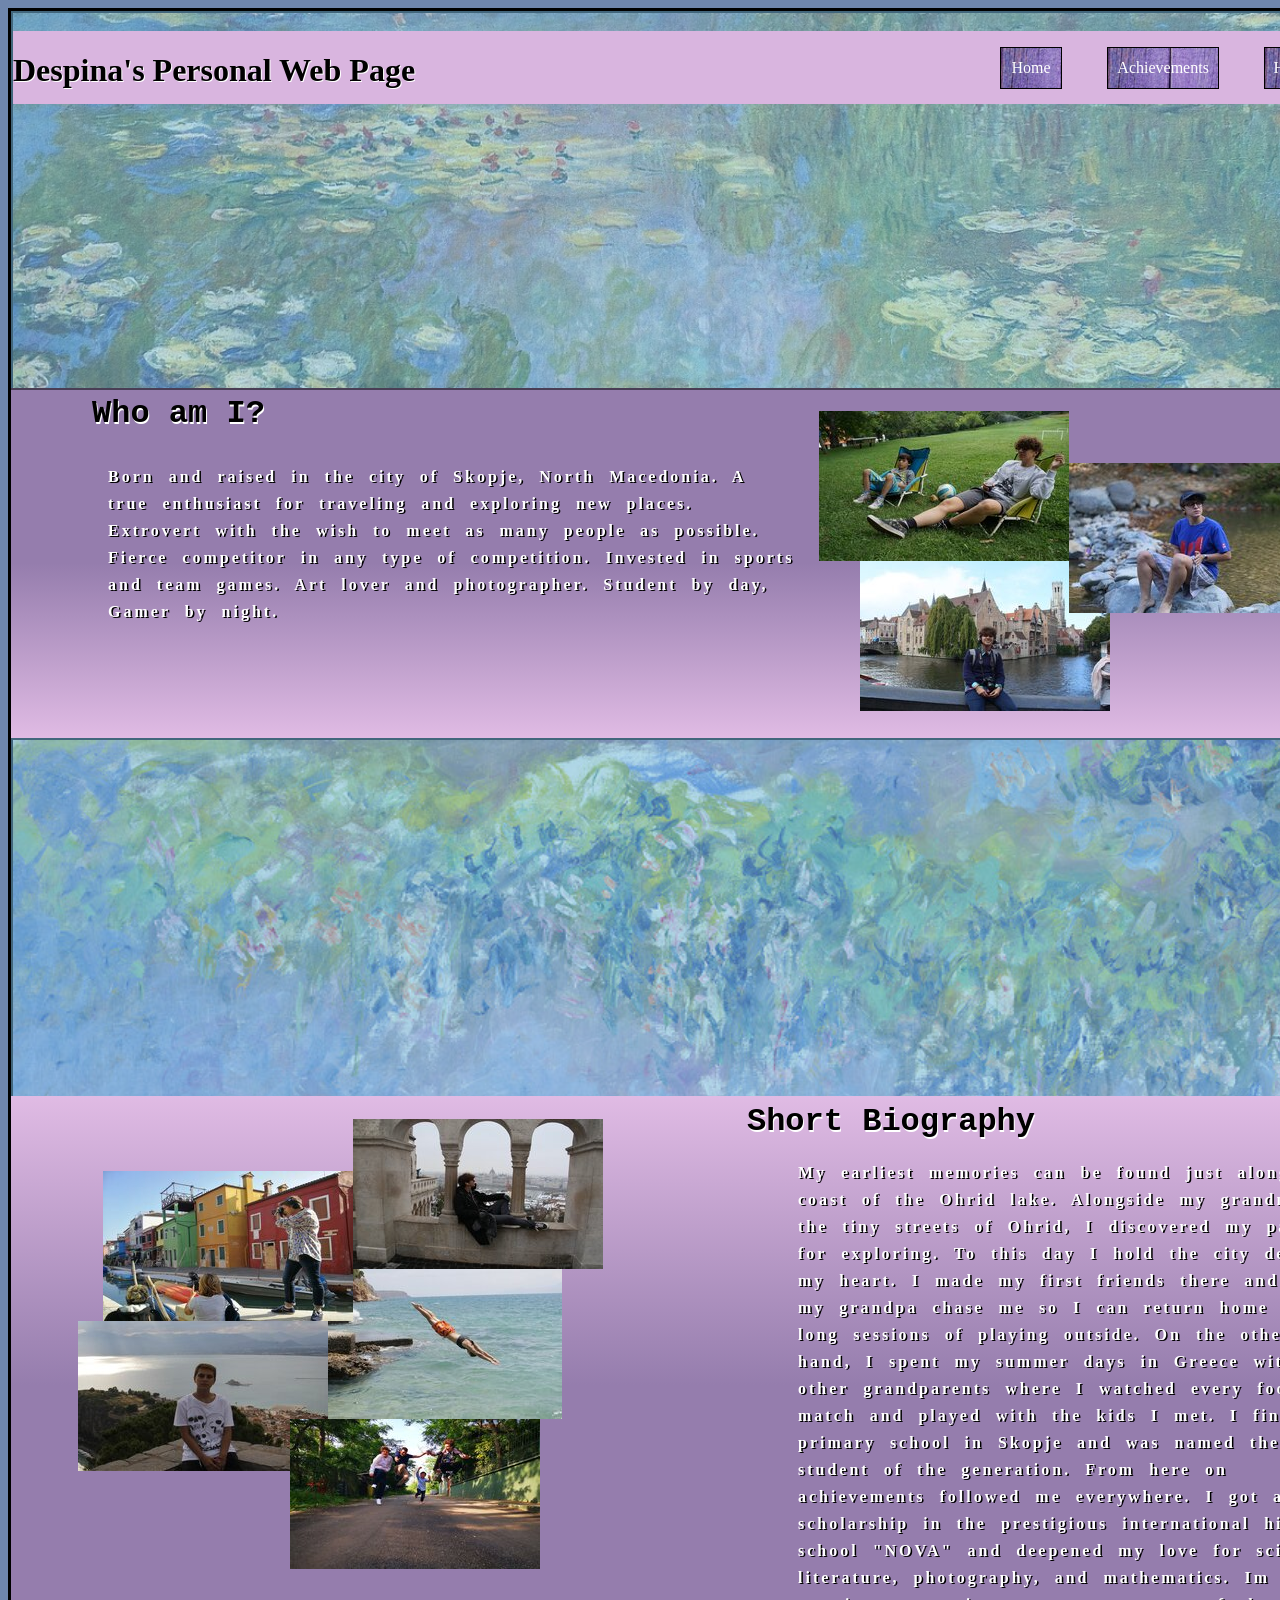
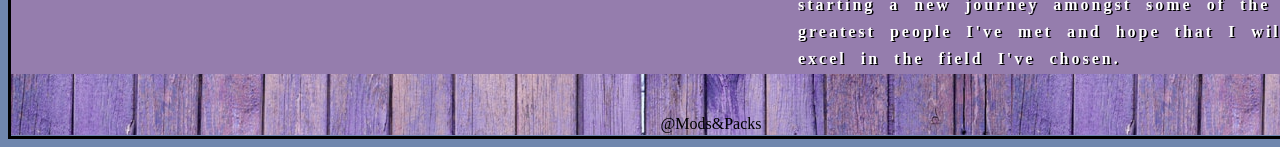
==== index.html @ de9dbb35 "Add files via upload" ====
<!DOCTYPE html>
<html lang="en">
<head>
    <meta charset="UTF-8">
    <title>Mods and Packs</title>
    <link rel="stylesheet" type="text/css" href="style.css">
    <link rel="icon" type="img/png" href="sajt/">
</head>
<body>
<div class="main">
    <div class="header">
        <img src="sajt/rsz_water_lilies_vii.jpg" width="1396" height="400" border="2" class="top">
        <div class="gore">
        <div class="name">
            <h1><span>Despina's Personal Web Page</span></h1>
        </div>
        <div class="nav">
            <ul>
                <li><a href="index.html">Home</a></li>
                <li> <a href="About.html">Achievements</a></li>
                <li> <a href="Mods.html">Hobbies</a></li>
            </ul>
        </div>
        </div>
    </div>
    <div class="container">
        <div class="part1">
            <h1>Who am I?</h1>
           <div class="sign1">
               <p>Born and raised in the city of Skopje, North Macedonia. A true enthusiast for traveling and exploring new places.
                   Extrovert with the wish to meet as many people as possible. Fierce competitor in any type of competition.
                    Invested in sports and team games. Art lover and photographer. Student by day, Gamer by night. </p>
           </div>
            <div>
                <img src="sajt/rsz_despa1.jpg" class="slika1">
                <img src="sajt/rsz_despa2.jpg" class="slika2">
                <img src="sajt/rsz_despa3.jpg" class="slika3">
            </div>
        </div>
        <div class="part2">
            <img src="sajt/rsz_5124_glycines.jpg" width="1396" height="600" border="2" id="middle">

        </div>
        <div class="part3">
            <h1>Short Biography</h1>
        <div id="sign2">
            <p>My earliest memories can be found just along the coast of the Ohrid lake. Alongside my grandma, in the tiny streets of Ohrid, I discovered my passion for exploring. To this day I hold the
            city dear to my heart. I made my first friends there and had my grandpa chase me so I can return home after long sessions of playing outside. On the other hand, I spent my summer days in Greece
            with my other grandparents where I watched every football match and played with the kids I met. I finished primary school in Skopje and was named the student of the generation. From here on achievements followed me everywhere.
            I got a scholarship in the prestigious international high school "NOVA" and deepened my love for science, literature, photography, and mathematics. Im starting a new journey amongst some of the greatest people I've met
            and hope that I will excel in the field I've chosen.</p>
        </div>
        <div>
            <img src="sajt/rsz_despa4.jpg" id="slika4">
            <img src="sajt/rsz_despa5.jpg" id="slika5">
            <img src="sajt/rsz_despa6.jpg" id="slika6">
            <img src="sajt/rsz_despa7.jpg" id="slika7">
            <img src="sajt/rsz_1despa8.jpg" id="slika8">
        </div>
        </div>
        <div class="footer">
                <p>@Mods&Packs</p>
        </div>
    </div>
</div>
</body>
</html>
---- style.css ----
.header
{
    object-fit: contain;
    height: 412px;
    background-color: lightskyblue;
}
.nav ul
{
    display: flex;
    justify-content: space-between;
    margin-left: 30px;
}
.gore
{
    background-color: #d9b5df;
    height: 73px;
    position: absolute;
    top: 20px;
    display: flex;
    width: 1397px;
    margin-left: 2px;
}
.name
{
    color: black;
    text-shadow: 1px 1px white;
    font-family: fantasy;
    font-size: 16px;
    margin-right: 370px;
    padding-right: 100px;
}
.main
{
    position: relative;
    width: 1400px;
    height: 1725px;
    margin:auto;
    border: solid 3px black;
}
.top
{
    margin-top: 0;
    opacity: 0.5;
    width: 1396px;
    height: 375px;
    object-fit: cover;
    object-position: 0 13%;
}
body
{
    background:#6f86ad;
    background-size: 100vw 100%;
}
.container
{
    margin-top: -35px;
    height: 350px;
    background:linear-gradient(to bottom, #957DAD 50%, #E0BBE4);
}
.part1
{
    height: 350px;
    position: relative;
}
.part1 h1
{
    margin-top: 0;
    position: absolute;
    top:7px;
    left: 81px;
    text-shadow: 1px 2px white;
    font-family: "Courier New", sans-serif;
    color: black;
}
.part3
{
    position: relative;
}
.part3 h1
{
    margin-top: 0;
    position: absolute;
    top:7px;
    right: 376px;
    text-shadow: 1px 2px white;
    font-family: "Courier New", sans-serif;
    color: black;
}
#middle
{
    opacity: 0.5;
    width: 1396px;
    height: 600px;
    object-fit: cover;
    object-position: 0 90%;
}
.part2
{
    background-color: lightskyblue;
    height: 380px;
}
.part3
{
    height: 578px;
    background:linear-gradient(to top, #957DAD 50%,#E0BBE4 );
    margin-top: -22px;
}
#sign2
{
    height: 415px;
    width: 559px;
    position: absolute;
    top: 70px;
    right: 66px;
    color: white;
    line-height: 27px;
    letter-spacing: 3px;
    word-spacing: 7px;
    text-shadow: 1.5px 1px black;
    font-size: 16px;
    font-weight: 700;
}
#sign2 p
{
    position: absolute;
    left: 12px;
    top: -23px;
}
.sign1
{
    height: 250px;
    width: 703px;
    position: absolute;
    top: 74px;
    left: 82px;
    color: white;
    line-height: 27px;
    letter-spacing: 3px;
    word-spacing: 7px;
    text-shadow: 1.5px 1px black;
    font-size: 16px;
    font-weight: 700;
}
.sign1 p
{
    position: absolute;
    left: 15px;
    top: -15px;
}
.nav ul li:nth-of-type(1) {
    background: url("sajt/wood.jpg");
    width: 60px;
    height: 40px;
}
.nav ul li:nth-of-type(2) {
    background: url("sajt/wood.jpg");
    width: 110px;
    height: 40px;
}
.nav ul li:nth-of-type(3) {
    background: url("sajt/wood.jpg");
    width: 70px;
    height: 40px;
}
.nav ul li:hover
{
    transform: scale(1.3);
    border: white solid 2px;
	transition: 0.4s;
}
.nav ul li:hover a
{
    color:#71c7ec;
}
.nav ul li
{
    display: flex;
    justify-content: center;
    border: black solid  1px;
    align-items: center;
    margin-left: 45px;
    list-style: none;
    color: white;
}
.slika1
{
    position: absolute;
    top: 23px;
    right: 342px;
}
.slika2
{
    position: absolute;
    top: 75px;
    right: 92px;
    z-index: 15;
}
.slika3
{
    position: absolute;
    top: 173px;
    right: 301px;
}
.slika1:hover
{
    transform: scale(1.3);
    border: white solid 2px;
    z-index: 20;
transition: 0.4s;
}
.slika2:hover
{
    transform: scale(1.3);
    border: white solid 2px;
    z-index: 20;
transition: 0.4s;
}
.slika3:hover
{
    transform: scale(1.3);
    border: white solid 2px;
    z-index: 20;
transition: 0.4s;
}
#slika4
{
    position: absolute;
    top: 23px;
    left: 342px;
}
#slika5
{
    position: absolute;
    top: 75px;
    left: 92px;
    z-index: 15;
}
#slika6
{
    position: absolute;
    top: 173px;
    left: 301px;
}
#slika7
{
    position: absolute;
    top: 225px;
    left: 67px;
}
#slika8
{
    position: absolute;
    top: 323px;
    left: 279px;
    z-index: 30;
}
#slika4:hover
{
    transform: scale(1.3);
    border: white solid 2px;
    z-index: 20;
transition: 0.4s;
}
#slika5:hover
{
    transform: scale(1.3);
    border: white solid 2px;
    z-index: 20;
transition: 0.4s;
}
#slika6:hover
{
    transform: scale(1.3);
    border: white solid 2px;
    z-index: 20;
transition: 0.4s;
}
#slika7:hover
{
    transform: scale(1.3);
    border: white solid 2px;
    z-index: 20;
    transition: 0.4s;
}
#slika8:hover
{
    transform: scale(1.3);
    border: white solid 2px;
    z-index: 20;
    transition: 0.4s;
}
.footer
{
    background:url("sajt/wood.jpg");
    position: relative;
    height: 61px;
    width: 1400px;
}
.footer p
{
    margin-top: 0;
    width: 1400px;
    text-align: center;
    position: absolute;
    bottom: -14px;
}
.nav ul li a
{
    text-decoration: none;
    color: white;
}
#text
{
    margin-top: 0;
    height: 75px;
    background: linear-gradient(to bottom, seagreen 50%, darkseagreen);
}
#text2
{
    margin-top: 0;
    height: 316px;
    background: palegoldenrod;
}
#text2 img
{
    opacity: 0.5;
    margin-top: 5px;
    width: 1400px;
    height: 375px;
    object-fit: cover;
    object-position: 0 132%;
}
#frame
{
    border-top: black solid 3px;
    border-bottom: black solid 3px;
}
#vtordel
{
    height: 595px;
    background-color: ;
}
#sredina
{
    height: 300px;
    opacity: 0.5;
    width: 1396px;
    object-fit: cover;
    object-position: 0 90%;
}
.part3_1
{
    height: 635px;
    background:linear-gradient(to top, #957DAD 50%,#E0BBE4 );
    margin-top: -22px;
    position: relative;
}
.part3_2
{
    height: 658px;
    background:linear-gradient(to top, #957DAD 50%,#E0BBE4 );
    margin-top: -22px;
    position: relative;
}
.part2_1
{
    background-color: lightskyblue;
    height: 300px;
}
#wrapper
{
    height: 250px;
    overflow: auto;
    width: 1400px;
    overflow-y: hidden;
}
#wrapper2
{
    height: 600px;
    overflow: auto;
    width: 1400px;
    overflow-y: hidden;
}
#innerwrapper img
{
    height: 250px;
    width: 300px;
    float: left;
    background-color: rebeccapurple;
}
#innerwrapper2 img
{
    height: 300px;
    width: 350px;
    float: left;
    background-color: rebeccapurple;
}
#innerwrapper
{
    width: 2400px;
}
#innerwrapper2
{
    width: 1400px;
}
.part3_1 h1
{
    margin-top: 0;
    position: absolute;
    top: 259px;
    left: 71px;
    text-shadow: 1px 2px white;
    font-family: "Courier New", sans-serif;
    color: black;
}
.part3_2 h1
{
    margin-top: 0;
    position: absolute;
    top: 2px;
    left: 71px;
    text-shadow: 1px 2px white;
    font-family: "Courier New", sans-serif;
    color: black;
}
#sign4
{
    height: 410px;
    width: 1200px;
    position: absolute;
    top: 295px;
    left: 66px;
    color: white;
    line-height: 29px;
    letter-spacing: 4px;
    word-spacing: 8px;
    text-shadow: 1.5px 1px black;
    font-size: 18px;
    font-weight: 700;
}
#photos1
{
    margin-top: 24px;
}
#school img
{
    background-color: rebeccapurple;
    width: 250px;
    height: 150px;
}
#sign6
{
    height: 410px;
    width: 900px;
    position: absolute;
    top: 295px;
    left: 66px;
    color: white;
    line-height: 27px;
    letter-spacing: 3px;
    word-spacing: 7px;
    text-shadow: 1.5px 1px black;
    font-size: 16px;
    font-weight: 700;
}
#photos2
{
    position: absolute;
    bottom: 18px;
}
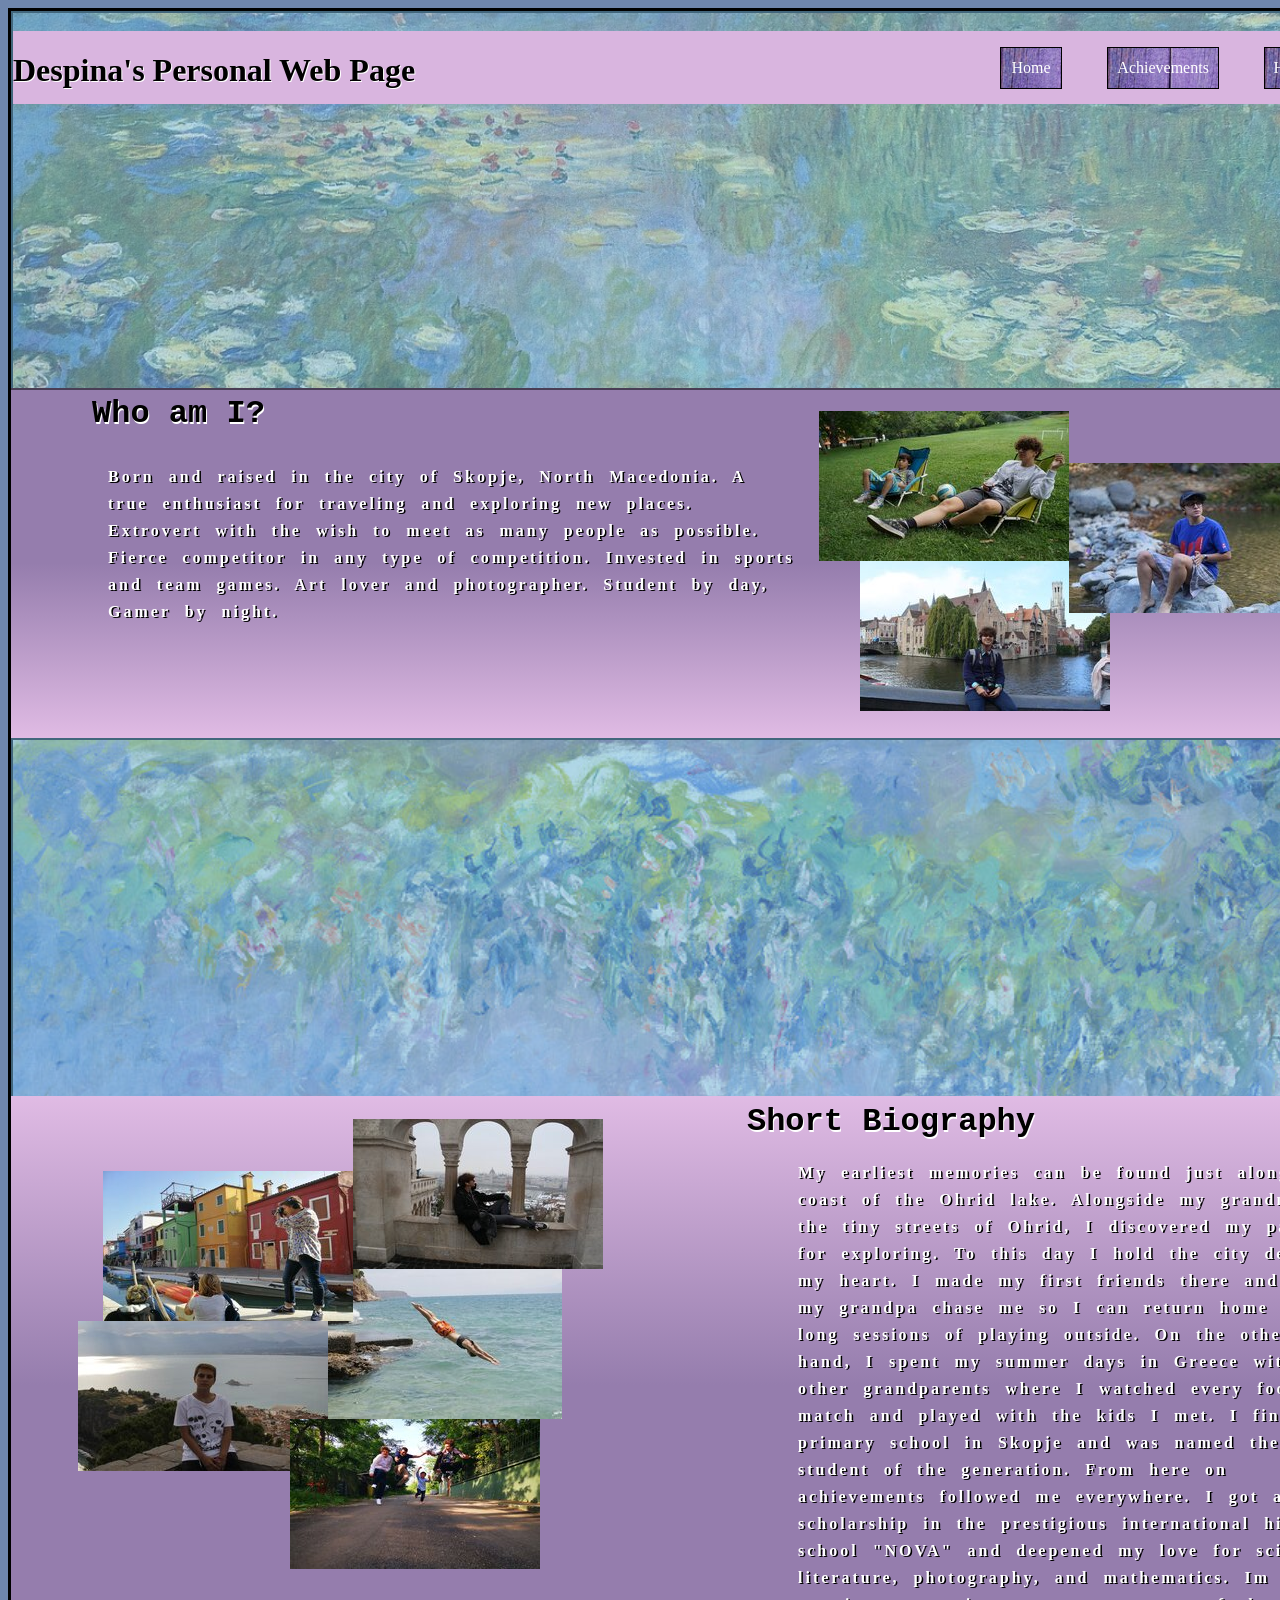
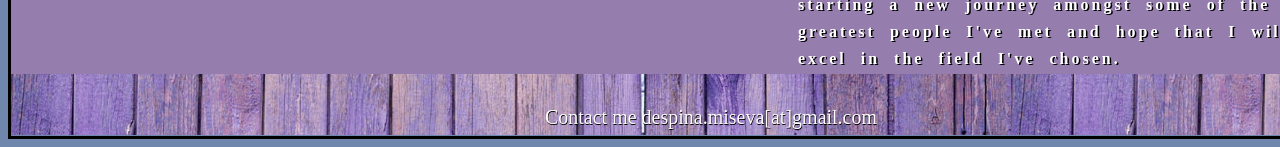
==== commit 4a829142: "Add files via upload" ====
--- a/index.html
+++ b/index.html
@@ -2,9 +2,8 @@
 <html lang="en">
 <head>
     <meta charset="UTF-8">
-    <title>Mods and Packs</title>
+    <title>Despina's Personal Web Page</title>
     <link rel="stylesheet" type="text/css" href="style.css">
-    <link rel="icon" type="img/png" href="sajt/">
 </head>
 <body>
 <div class="main">
@@ -59,7 +58,7 @@
         </div>
         </div>
         <div class="footer">
-                <p>@Mods&Packs</p>
+                <p>Contact me <a href="mailto:despina.miseva@gmail.com">despina.miseva[at]gmail.com</a></p>
         </div>
     </div>
 </div>
--- a/style.css
+++ b/style.css
@@ -141,6 +141,27 @@
     font-size: 16px;
     font-weight: 700;
 }
+#sign1_1
+{
+    height: 250px;
+    width: 1200px;
+    position: absolute;
+    top: 74px;
+    left: 82px;
+    color: white;
+    line-height: 27px;
+    letter-spacing: 3px;
+    word-spacing: 7px;
+    text-shadow: 1.5px 1px black;
+    font-size: 18px;
+    font-weight: 700;
+}
+#sign1_1 p
+{
+    position: absolute;
+    left: 15px;
+    top: -10px;
+}
 .sign1 p
 {
     position: absolute;
@@ -303,6 +324,18 @@
     text-align: center;
     position: absolute;
     bottom: -14px;
+    font-size: 20px;
+    color: white;
+    text-shadow: 0.5px 0.5px black;
+}
+.footer p a
+{
+    text-decoration: none;
+    color: white;
+}
+.footer p a:hover
+{
+    color: lightskyblue;
 }
 .nav ul li a
 {
